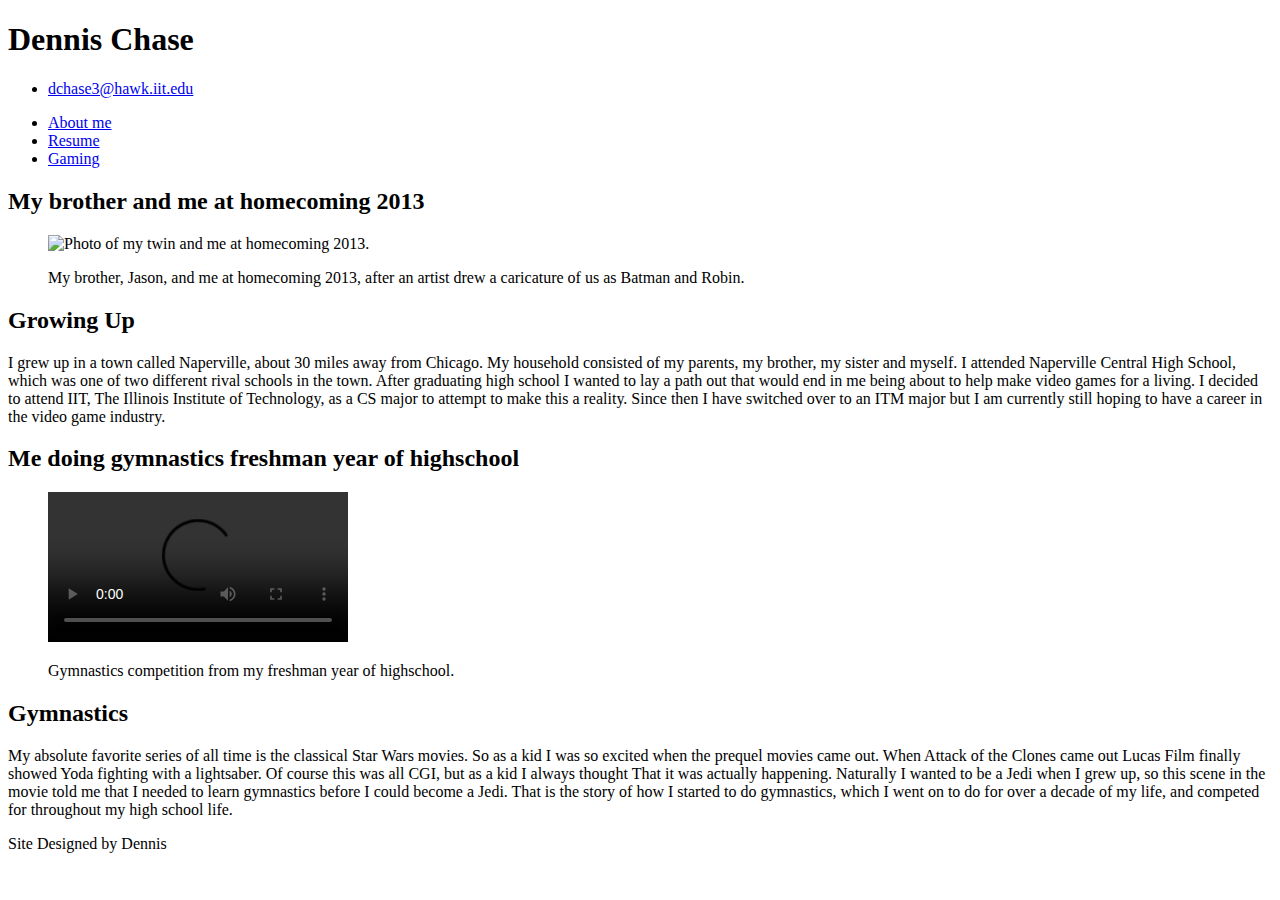
==== about/index.html @ d3d8f04a "Added all files from project 1" ====
<!DOCTYPE html>
<html lang="en">
  <head>
    <title>About Me</title>
    <meta charset="utf-8"/>
    <meta name="viewport" content="width=device-width,initial-scale=1.0,shrink-to-fit=no"/>
    
  </head>
  <body>
  
    <header class="h-card" id="header">
      <h1 class="p-name">Dennis Chase</h1>
      <ul class="contact-info">
        <li>
          <a class="u-email" href="mailto:dchase3@hawk.iit.edu">dchase3@hawk.iit.edu</a>
        </li>
      </ul>
      
      <nav>
        <ul>
          <li><a href="/about">About me</a></li>
          <li><a href="/resume">Resume</a></li>
          <li><a href="/gaming">Gaming</a></li>
        </ul>
      </nav>
    </header>
    
    <main>
      <article>
        <h2>My brother and me at homecoming 2013</h2>
        <figure class="photo">
          <img src="/img/dcjc.jpg" alt="Photo of my twin and me at homecoming 2013." />
          <figcaption>
            <p>
              My brother, Jason, and me at homecoming 2013, after an artist drew a caricature of 
              us as Batman and Robin.
            </p>
          </figcaption>
        </figure>
      </article>
      
      <article>
        <h2>Growing Up</h2>
        <p>
          I grew up in a town called Naperville, about 30 miles away from Chicago. My household
          consisted of my parents, my brother, my sister and myself. I attended Naperville
          Central High School, which was one of two different rival schools in the town. After 
          graduating high school I wanted to lay a path out that would end in me being about to
          help make video games for a living. I decided to attend IIT, The Illinois Institute of
          Technology, as a CS major to attempt to make this a reality. Since then I have switched
          over to an ITM major but I am currently still hoping to have a career in the video game
          industry.
        </p>
      </article>
      
      <article>
        <h2>Me doing gymnastics freshman year of highschool</h2>
        <figure class="video">
          <video controls="controls">
            <source src="../video/gymnastics-dv.mp4" type="video/mp4" />
          </video>
          <figcaption>
            <p>
              Gymnastics competition from my freshman year of highschool.
            </p>
          </figcaption>
        </figure>
      </article>      
      
      <article>
        <h2>Gymnastics</h2>
        <p>
          My absolute favorite series of all time is the classical Star Wars movies. So as a kid I was so 
          excited when the prequel movies came out. When Attack of the Clones came out Lucas Film finally
          showed Yoda fighting with a lightsaber. Of course this was all CGI, but as a kid I always thought
          That it was actually happening. Naturally I wanted to be a Jedi when I grew up, so this scene in
          the movie told me that I needed to learn gymnastics before I could become a Jedi. That is the story
          of how I started to do gymnastics, which I went on to do for over a decade of my life, and competed
          for throughout my high school life.
        </p>
      </article>
    </main>
    
    <footer>
      <p>Site Designed by Dennis</p>
    </footer>
  </body>
</html>
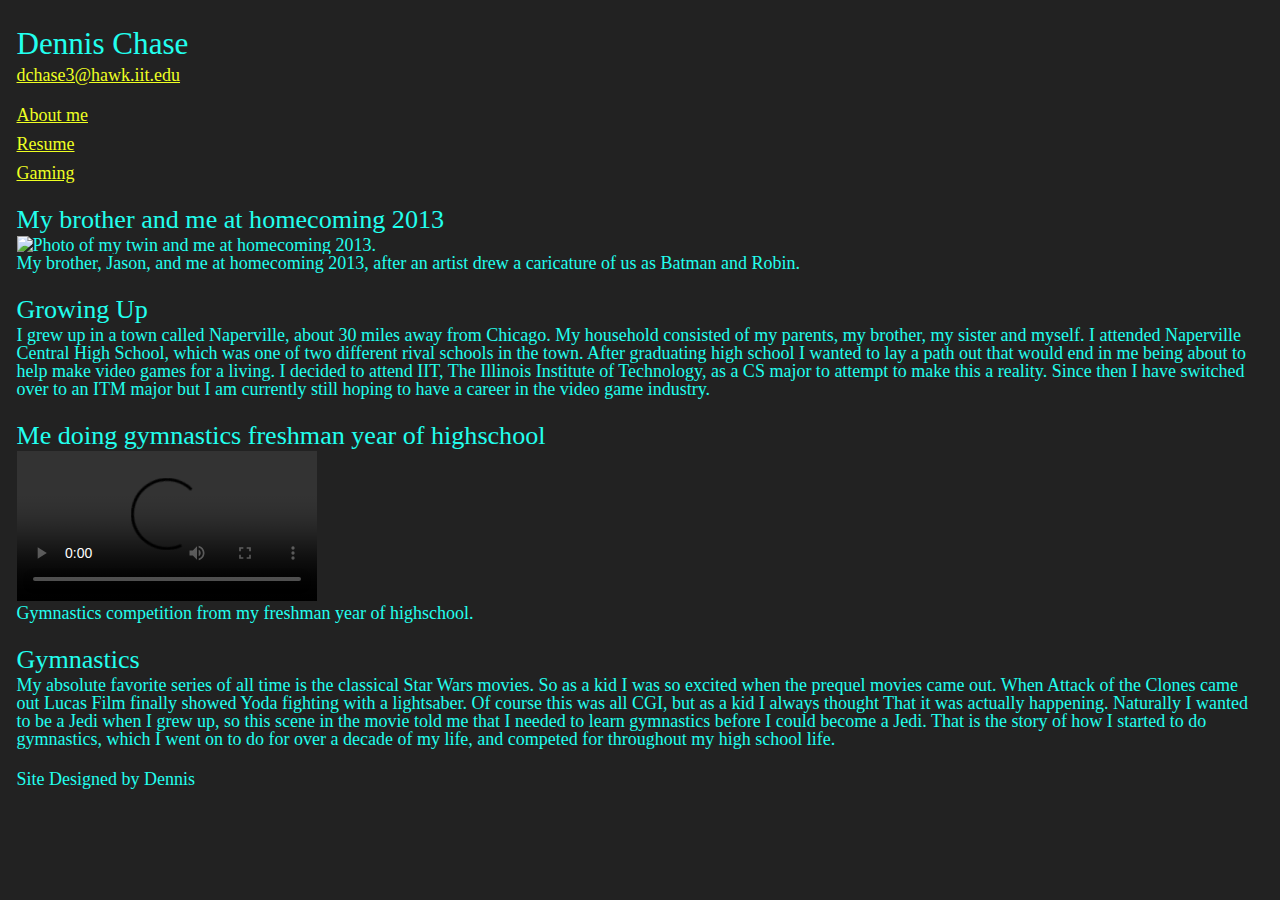
==== commit c6beaf29: "beginning of css for github" ====
--- a/about/index.html
+++ b/about/index.html
@@ -4,6 +4,7 @@
     <title>About Me</title>
     <meta charset="utf-8"/>
     <meta name="viewport" content="width=device-width,initial-scale=1.0,shrink-to-fit=no"/>
+    <link rel="stylesheet" media="screen" href="../css/screen.css"/>
     
   </head>
   <body>
@@ -25,7 +26,7 @@
       </nav>
     </header>
     
-    <main>
+    <main class="content">
       <article>
         <h2>My brother and me at homecoming 2013</h2>
         <figure class="photo">
--- a/css/screen.css
+++ b/css/screen.css
@@ -0,0 +1,53 @@
+/* http://meyerweb.com/eric/tools/css/reset/
+   v2.0 | 20110126
+   License: none (public domain)
+*/
+/* stylelint-disable */
+/* Keep reset CSS to one minified line */
+a,abbr,acronym,address,applet,article,aside,audio,b,big,blockquote,body,canvas,caption,center,cite,code,dd,del,details,dfn,div,dl,dt,em,embed,fieldset,figcaption,figure,footer,form,h1,h2,h3,h4,h5,h6,header,hgroup,html,i,iframe,img,ins,kbd,label,legend,li,mark,menu,nav,object,ol,output,p,pre,q,ruby,s,samp,section,small,span,strike,strong,sub,summary,sup,table,tbody,td,tfoot,th,thead,time,tr,tt,u,ul,var,video{margin:0;padding:0;border:0;font:inherit;vertical-align:baseline}article,aside,details,figcaption,figure,footer,header,hgroup,main,menu,nav,section{display:block}body{line-height:1}ol,ul{list-style:none}blockquote,q{quotes:none}blockquote:after,blockquote:before,q:after,q:before{content:'';content:none}table{border-collapse:collapse;border-spacing:0}
+/* stylelint-enable */
+
+/* base styles */
+
+/* minor third http://www.modularscale.com/?18&px&1.2&web&text */
+
+html {
+  font-size: 1.125em; /* 18px */
+  line-height: 1.222em; /* 22px */
+  color: #2FE;
+  background-color: #222;
+  padding: 1.222em 16.5px;
+}
+
+h1 {
+  font-size: 1.728em; /* 31.104px */
+  line-height: 1.415em; /* 44px @ 31.104px em */
+}
+h2 {
+  font-size: 1.45em; 
+  line-height: 1.22em;
+}
+
+a {
+  color: #EF2;
+}
+
+p,
+ul {
+  padding-bottom: 1.222em; /* 22px */
+}
+
+li {
+  padding-bottom: 0.611em; /* 11px, half of the gridline */
+}
+
+li:last-child {
+  padding-bottom: 0;
+}
+
+/*modular styles*/
+
+.content ul {
+  list-style-type: disc;
+  padding-left: 0.916em;
+}